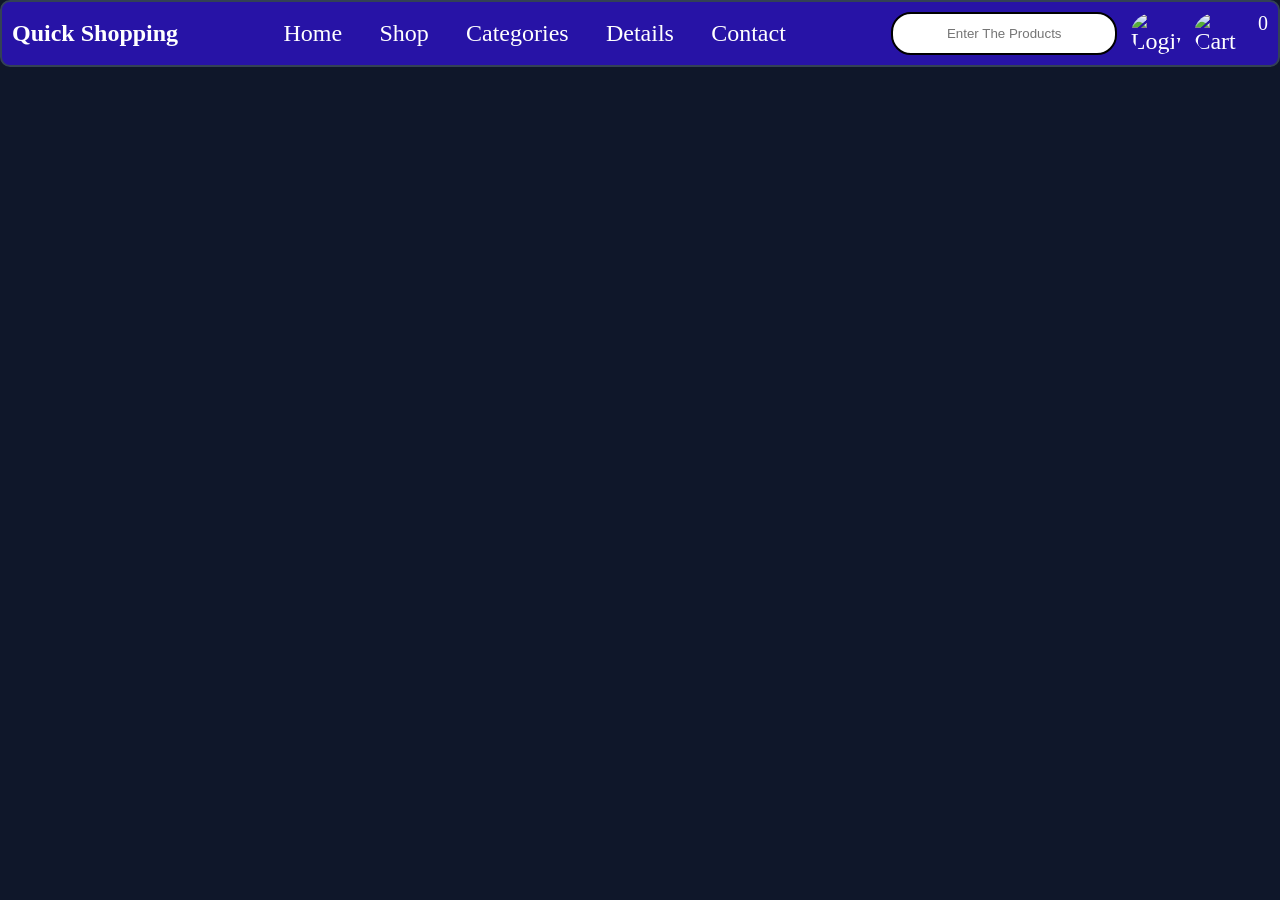
==== view.html @ 54181c93 "Add files via upload" ====
<!DOCTYPE html>
<html lang="en">

<head>
    <meta charset="UTF-8">
    <meta name="viewport" content="width=device-width, initial-scale=1.0">
    <title>View Page</title>

    <style>
        * {
            margin: 0;
            padding: 0;
            box-sizing: border-box;
        }

        body {
            background-color: #0F172A;
            color: #3B82F6;
        }

        header {
            display: flex;
            justify-content: space-between;
            align-items: center;
            font-size: 1.5rem;
            border: 2px solid #334155;
            padding: 10px;
            border-radius: 10px;
            position: sticky;
            top: 0;
            left: 0;
            color: white;
            z-index: 1;
            background-color: #2713a6;
        }


        .logo {
            font-weight: 600;
        }

        .navigation {
            width: 40%;
        }

        .navigation nav ul {
            display: flex;
            justify-content: space-between;
        }

        .navigation nav ul li {
            display: inline;
        }

        .navigation nav ul li a {
            color: white;
            text-decoration: none;
        }

        .navigation nav ul li a:hover {
            color: #3B82F6;
        }

        .Action-icons {
            width: 30%;
            display: flex;
            justify-content: space-between;
            align-self: center;
        }


        .search-icon {
            padding: 10px;
            width: 60%;
            border: 2px solid black;
            border-radius: 20px;
            text-align: center;
        }

        .login-icon,
        .cart-icon {
            border-radius: 60%;
        }

        .login-icon:hover,
        .cart-icon:hover {
            cursor: pointer;
        }

        main {
            margin: 10px;
        }

        .container {
            border-radius: 10px;
            width: 98%;
            color: white;
            display: flex;
            flex-wrap: wrap;
            padding: 50px;
            margin: 20px;
            align-items: center;
        }

        .right {
            width: 50%;
            height: 40vh;
            display: flex;
            justify-content: center;
            align-items: center;
            flex-direction: column;
            font-size: 1.5rem;
            line-height: 1.5;
            padding: 10px;
        }

        .shop-btn {
            padding: 10px;
            font-size: 1.4rem;
            border: 2px solid black;
            border-radius: 10px;
            background-color: rgb(240, 136, 8);
            color: white;
            cursor: pointer;
        }

        .shop-btn:hover {
            background-color: rgb(158, 115, 34);
        }

        .left {
            width: 50%;
            object-fit: cover;
            padding: 10px;
        }

        .left img {
            border-radius: 10px;
            width: 70%;
            height: 480px;
            background: transparent;
        }

        .product-count {
            width: 100px;
            display: flex;
            justify-content: space-between;
            align-items: center;
        }

        .product-count p:first-child,
        .product-count p:last-child {
            border: 2px solid black;
            border-radius: 10px;
            padding: 10px;
            display: flex;
            align-items: center;
            cursor: pointer;
        }

        @media screen and (max-width:700px) {
            header {
                text-align: center;
                display: flex;
                justify-content: center;
            }

            .navigation,
            .Action-icons {
                display: none;
            }

            .left {
                display: none;
            }

            .right {
                width: 100%;
            }

            .right p {
                display: none;
            }
        }

        .buy {
            padding: 10px;
            border: 2px solid black;
            border-radius: 10px;
            background-color: blue;
            color: white;
            font-size: 1.4rem;
            cursor: pointer;
        }

        .order-placed {
            position: relative;
        }

        .info {
            border: 2px solid black;
            background-color: white;
            position: absolute;
            color: black;
            padding: 10px;
            font-size: 1.3rem;
            bottom: 0;
            right: 0;
            transition: .5s ease-in-out;
            transform: translate(5%, 5%);
        }
    </style>
</head>

<body>
    <header>
        <div class="logo">Quick Shopping</div>
        <div class="navigation">
            <nav>
                <ul>
                    <li><a href="#">Home</a></li>
                    <li><a href="#">Shop</a></li>
                    <li><a href="#">Categories</a></li>
                    <li><a href="#">Details</a></li>
                    <li><a href="#">Contact</a></li>
                </ul>
            </nav>
        </div>

        <div class="Action-icons">
            <input type="text" placeholder="Enter The Products" class="search-icon">
            <img class="login-icon"
                src="https://tse2.mm.bing.net/th/id/OIP.eBlxlju7b37M-ogYbb6h8gHaHw?pid=Api&P=0&h=180" alt="Login"
                width="50">
            <img class="cart-icon" src="https://tse2.mm.bing.net/th/id/OIP.xbQblG3JpXg_vlc8W3nxfwHaHa?pid=Api&P=0&h=180"
                alt="Cart" width="50"><sup><span class="cart-count">0</span></sup>
        </div>
    </header>

    <main>
        <section class="container">
            <!-- <div class="left">
                <img src="https://tse3.mm.bing.net/th/id/OIP.eGfA_0PdLPwqdCK3eGtmVAHaEq?pid=Api&P=0&h=180" alt="">
            </div>
            <div class="right">
                <h1>Product Name</h1>
                <p>Lorem ipsum dolor sit, amet consectetur adipisicing elit. Quos odit nobis repudiandae beatae incidunt
                    esse tempora placeat quas distinctio consequuntur.
                </p>
                <p>rating</p>
                <p>Price</p>
                <div class="product-count">
                    <p class="add">+</p>
                    <p class="count">0</p>
                    <p class="sub">-</p>
                </div>
                <button class="shop-btn">Shop Now</button>
            </div> -->
        </section>

        <div class="related-content">

        </div>

        <div class="order-placed">
            <p class="info">order Placed</p>
        </div>
    </main>

    <script>
        let products = JSON.parse(localStorage.getItem("viewProduct")) || [];
        console.log(products);

        let container = document.querySelector(".container");

        products.forEach(product => {
            let leftSide = document.createElement("div");
            leftSide.className = "left";
            leftSide.innerHTML = `<img src=${product.image} alt="Product Image">`;

            let rightSide = document.createElement("div");
            rightSide.className = "right";
            async function data() {
                let response = await fetch("https://fakestoreapi.com/products");
                let data = await response.json();

                data.forEach(data => {
                    if (product.title === data.title) {
                        rightSide.innerHTML = `<h1>${product.title}</h1>
                            <p>${data.description}</p>
                            <p>Rating : ${data.rating.rate}</p>
                            <p>Price : ₹${data.price}</p>
                            <button class="buy" onClick="myfunction()">Buy</button>`;
                    }
                })
            }

            data();
            container.appendChild(leftSide);
            container.appendChild(rightSide);
        })

        let order = document.querySelector(".order-placed");
        let info = document.querySelector(".info");
        order.style.display = "none";
        function myfunction() {
            if(order.style.display === 'none') {
                order.style.display = "block";
                info.style.border = "3px solid green";
            }
            else {
                order.style.display = "block";
            }
        }

    </script>
</body>

</html>
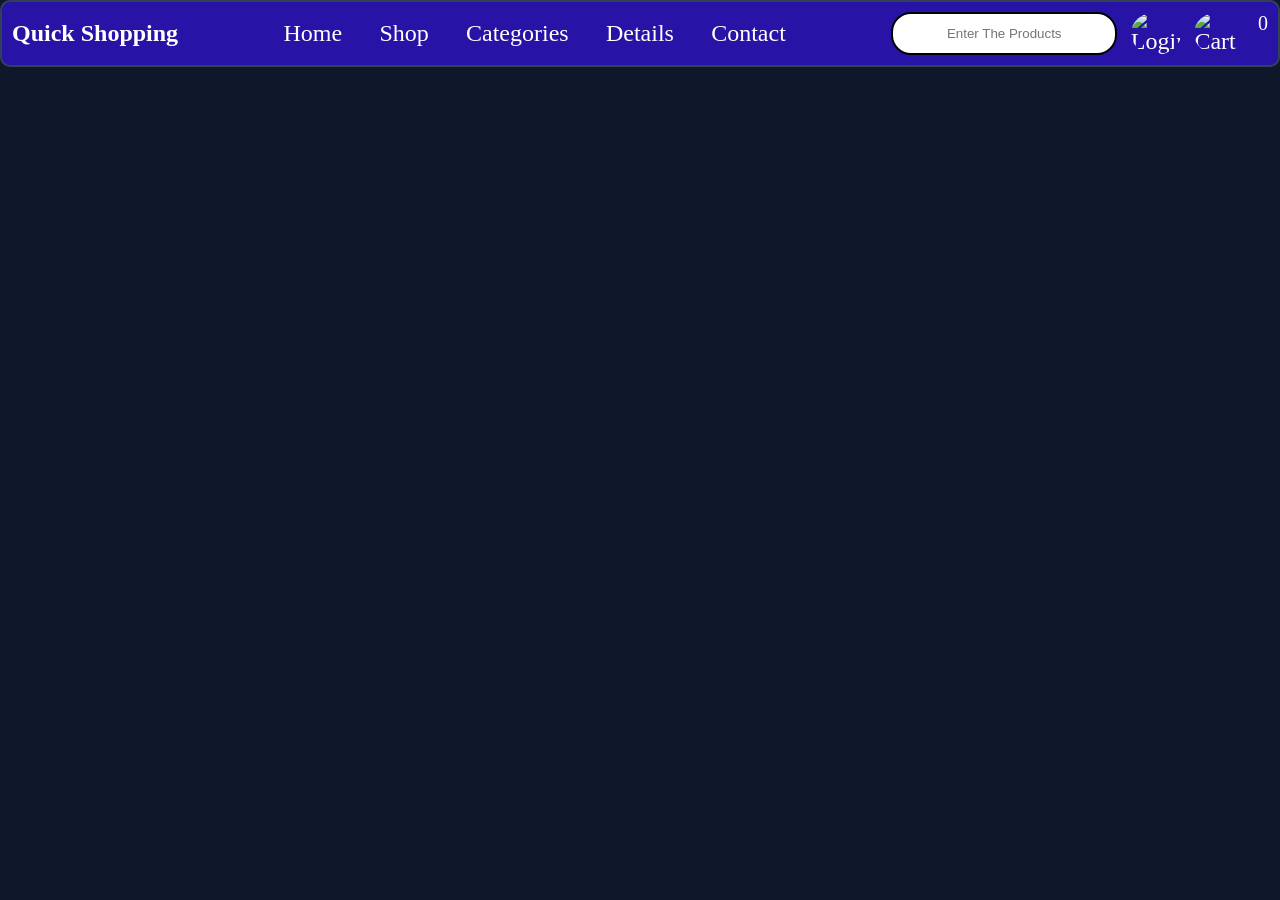
==== commit 60d638db: "Update view.html" ====
--- a/view.html
+++ b/view.html
@@ -96,6 +96,8 @@
             width: 98%;
             color: white;
             display: flex;
+            justify-content: center;
+            align-items: center;
             flex-wrap: wrap;
             padding: 50px;
             margin: 20px;
@@ -103,7 +105,7 @@
         }
 
         .right {
-            width: 50%;
+            width: 500px;
             height: 40vh;
             display: flex;
             justify-content: center;
@@ -112,6 +114,7 @@
             font-size: 1.5rem;
             line-height: 1.5;
             padding: 10px;
+            margin: 20px;
         }
 
         .shop-btn {
@@ -129,14 +132,15 @@
         }
 
         .left {
-            width: 50%;
+            width: 500px;
             object-fit: cover;
             padding: 10px;
         }
 
         .left img {
             border-radius: 10px;
-            width: 70%;
+            width: 100%;
+            height: 500px;
             height: 480px;
             background: transparent;
         }
@@ -170,7 +174,7 @@
                 display: none;
             }
 
-            .left {
+            /* .left {
                 display: none;
             }
 
@@ -180,7 +184,7 @@
 
             .right p {
                 display: none;
-            }
+            } */
         }
 
         .buy {
@@ -208,6 +212,16 @@
             right: 0;
             transition: .5s ease-in-out;
             transform: translate(5%, 5%);
+        }
+
+        @media screen and (max-width:480px){
+            .left, .right {
+                display: block;
+            }
+            .left img {
+                width: 100%;
+                height: 100%;
+            }
         }
     </style>
 </head>
@@ -239,28 +253,8 @@
 
     <main>
         <section class="container">
-            <!-- <div class="left">
-                <img src="https://tse3.mm.bing.net/th/id/OIP.eGfA_0PdLPwqdCK3eGtmVAHaEq?pid=Api&P=0&h=180" alt="">
-            </div>
-            <div class="right">
-                <h1>Product Name</h1>
-                <p>Lorem ipsum dolor sit, amet consectetur adipisicing elit. Quos odit nobis repudiandae beatae incidunt
-                    esse tempora placeat quas distinctio consequuntur.
-                </p>
-                <p>rating</p>
-                <p>Price</p>
-                <div class="product-count">
-                    <p class="add">+</p>
-                    <p class="count">0</p>
-                    <p class="sub">-</p>
-                </div>
-                <button class="shop-btn">Shop Now</button>
-            </div> -->
+        
         </section>
-
-        <div class="related-content">
-
-        </div>
 
         <div class="order-placed">
             <p class="info">order Placed</p>
@@ -316,4 +310,4 @@
     </script>
 </body>
 
-</html>+</html>
